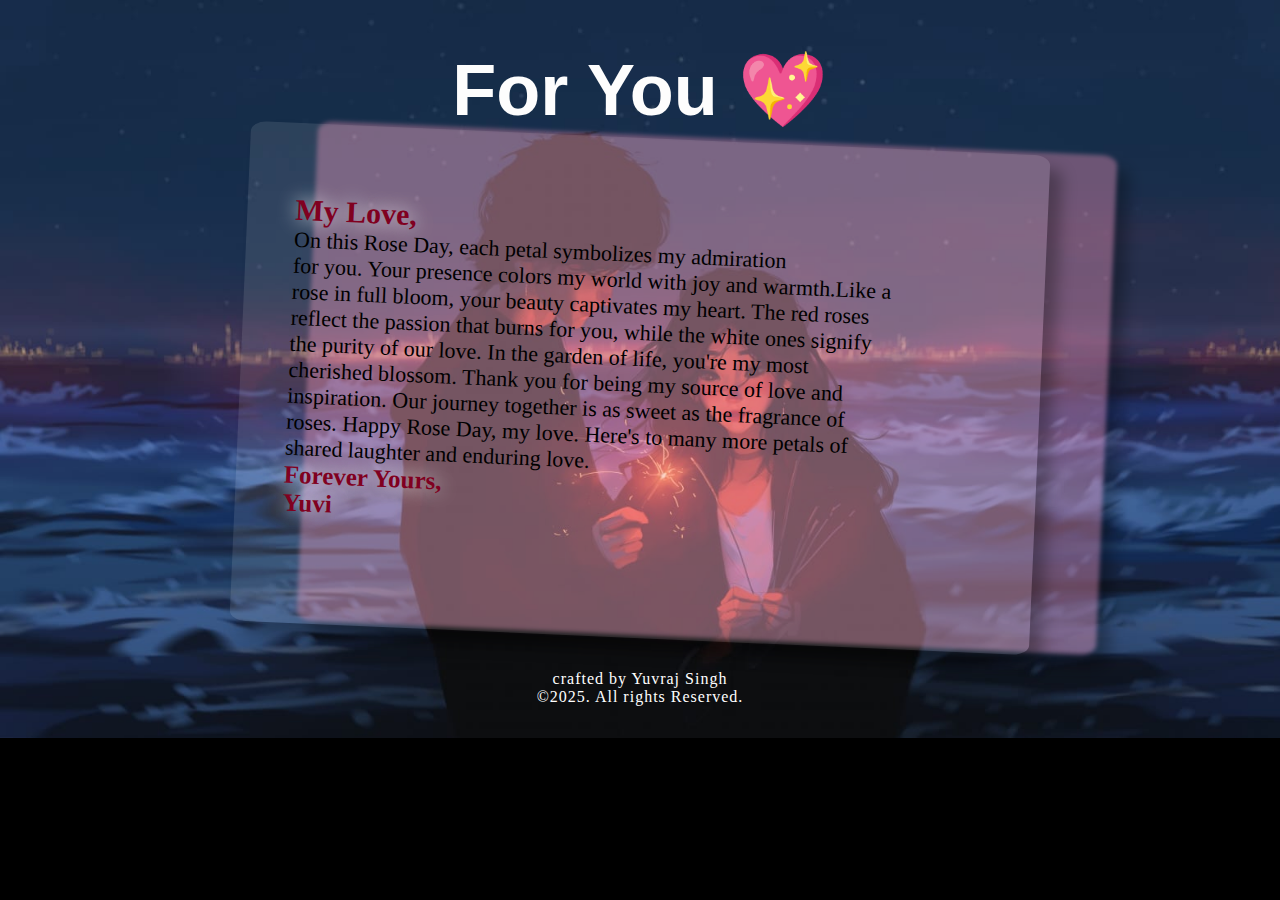
==== new.html @ 314e3f04 "added" ====
<!DOCTYPE html>
<html lang="en">
  <head>
    <meta charset="UTF-8" />
    <meta name="viewport" content="width=device-width, initial-scale=1.0" />
    <title>Happy Rose Day jaan💖</title>
    <link rel="stylesheet" href="new.css" />
  </head>
  <body>
    <div class="wrap">
      <h1>For You 💖</h1>
      <div class="postcard1"></div>
      <div class="postcard">
        <div class="letter"></div>
        <p>
          <span>My Love,</span>
          <br />
          On this Rose Day, each petal symbolizes my admiration <br />for you.
          Your presence colors my world with joy and warmth.Like a rose in full
          bloom, your beauty captivates my heart. The red roses reflect the
          passion that burns for you, while the white ones signify the purity of
          our love. In the garden of life, you're my most cherished blossom.
          Thank you for being my source of love and inspiration. Our journey
          together is as sweet as the fragrance of roses. Happy Rose Day, my
          love. Here's to many more petals of shared laughter and enduring love.
          <br />
          <span class="ullu">
            Forever Yours,
            <br />
            Yuvi</span
          >
        </p>
        <div class="address">
          <img
            src=""
            class="mail_stamp"
          />
        </div>
      </div>
    </div>

    <footer>
      <p>crafted by Yuvraj Singh  <br>
        &#169;2025. All rights Reserved.
      </p>
    </footer>
  </body>
</html>
---- new.css ----
@import url("https://fonts.googleapis.com/css2?family=Great+Vibes&display=swap");
* {
  box-sizing: border-box;
}

body {
  font-family: "Varela Round", "Quicksand", sans-serif;
  background: url(background.jpg);
  background-size: cover;
  background-repeat: no-repeat;
  background-color: black;
}

.postcard {
  width: 800px;
  height: 500px;
  background: rgba(255, 255, 255, 0.101);

  margin: 0 auto;
  border-radius: 2%;
  display: flex;
  justify-content: space-between;
  padding: 3em;
  box-shadow: 0.8em 0.8em 15px rgba(0, 0, 0, 0.3);
  -ms-transform: rotate(2.5deg); /* IE 9 */
  -webkit-transform: rotate(2.5deg); /* Chrome, Safari, Opera */
  transform: rotate(2.5deg);
  -moz-transition: all 0.5s ease;
  -webkit-transition: all 0.5s ease;
  -o-transition: all 0.5s ease;
  transition: all 0.5s ease;
}

.postcard1 {
  width: 800px;
  height: 500px;
  background: #f594b862;
  position: absolute;
  left: 24%;
  -webkit-filter: blur(2px);
  z-index: -1;
  margin: 0 auto;
  border-radius: 2%;
  display: flex;
  justify-content: space-between;
  padding: 3em;
  box-shadow: 0.8em 0.8em 15px rgba(0, 0, 0, 0.3);
  -ms-transform: rotate(2.5deg); /* IE 9 */
  -webkit-transform: rotate(2.5deg); /* Chrome, Safari, Opera */
  transform: rotate(2.5deg);
  -moz-transition: all 0.5s ease;
  -webkit-transition: all 0.5s ease;
  -o-transition: all 0.5s ease;
  transition: all 0.5s ease;
}

h1 {
  text-align: center;
  font-size: 4.5em;
  color: #fdfdfd;
  margin-bottom: 5px;
}

/*animation*/
.postcard:hover,
.postcard:active,
.postcard:focus {
  -ms-transform: rotate(0deg); /* IE 9 */
  -webkit-transform: rotate(0deg); /* Chrome, Safari, Opera */
  transform: rotate(0deg);
  -moz-transition: all 0.5s ease;
  -webkit-transition: all 0.5s ease;
  -o-transition: all 0.5s ease;
  transition: all 0.5s ease;
}

.mail_stamp {
  width: 100px;
  float: right;
}

.push {
  margin-bottom: 1em;
  margin-top: 0.5em;
}

/*footer*/
footer {
  margin: 2em auto;
  text-align: center;
  font-family: "Varela Round", "Quicksand", sans-serif;
  color: white;
}

footer p {
  font-size: 1em;
  letter-spacing: 1px;
}
p span {
  font-size: 30px;
  font-weight: 600;
  text-shadow: 0 0 20px rgb(255, 255, 255);
  color: #800020;
}
p {
  font-size: 22px;
  font-family: cursive;
  font-weight: 540;
}
.ullu {
  font-size: 25px;

  text-shadow: 0 0 20px rgb(255, 255, 255);
}
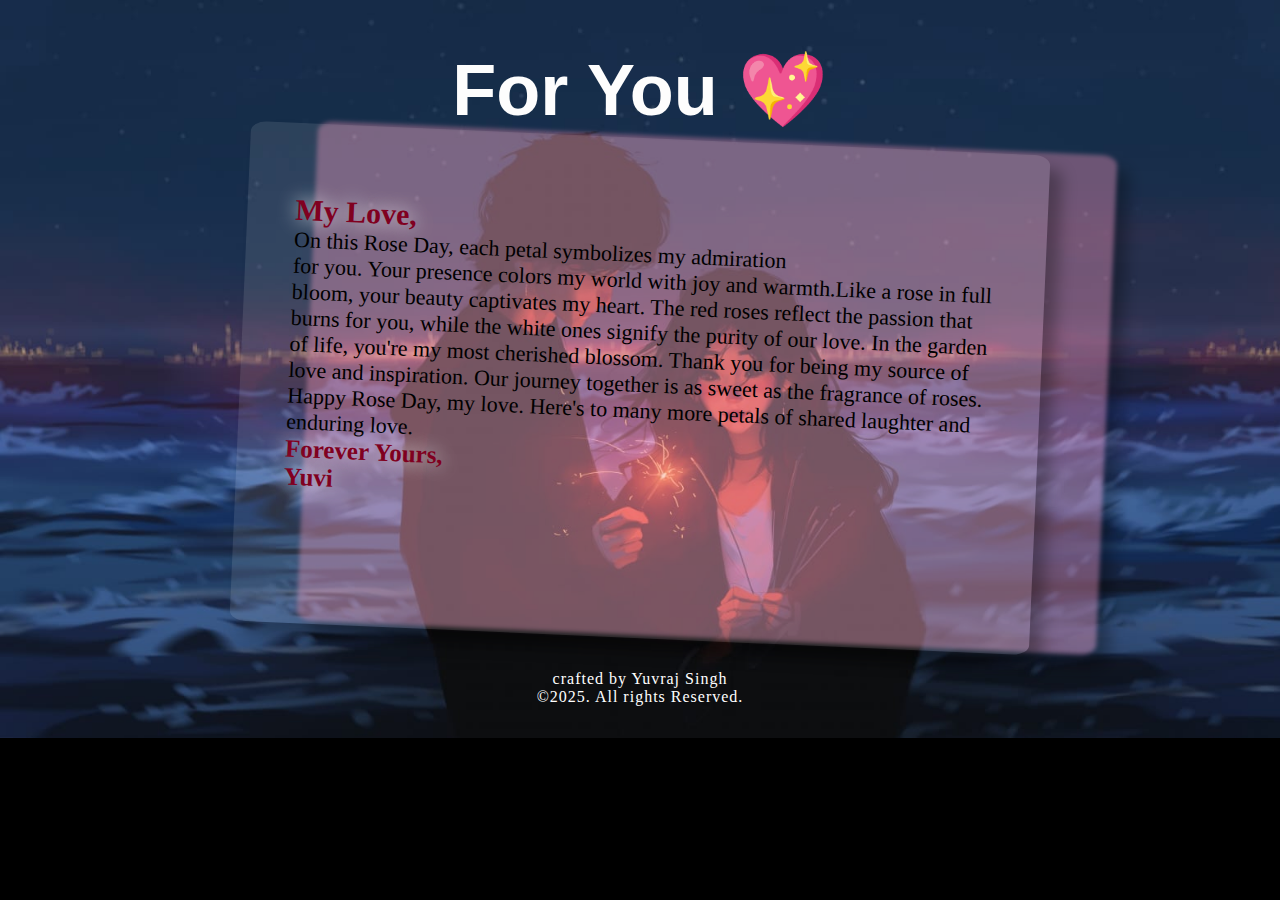
==== commit 6d4a9d3a: "Update new.html" ====
--- a/new.html
+++ b/new.html
@@ -31,10 +31,7 @@
           >
         </p>
         <div class="address">
-          <img
-            src=""
-            class="mail_stamp"
-          />
+          
         </div>
       </div>
     </div>
--- a/new.css
+++ b/new.css
@@ -9,6 +9,10 @@
   background-size: cover;
   background-repeat: no-repeat;
   background-color: black;
+  
+  align-items: center;
+  justify-content: center;
+  background-size: cover;
 }
 
 .postcard {
@@ -112,3 +116,27 @@
 
   text-shadow: 0 0 20px rgb(255, 255, 255);
 }
+@media(max-width:768px){
+  body{
+    font-size: 55%;
+    text-wrap: wrap;
+    background-size: cover;
+  background-position: center center;
+  background-repeat: no-repeat;
+  
+  }
+  img{
+    display: flex;
+    width: 100%;
+    height: 100%;
+  }
+  .postcard {
+    width: 380px;
+    height: 730px;
+    flex-wrap: wrap;
+  }
+  .postcard1 {
+    width: 300px;
+    height: 700px;
+  flex-wrap: wrap;}
+}
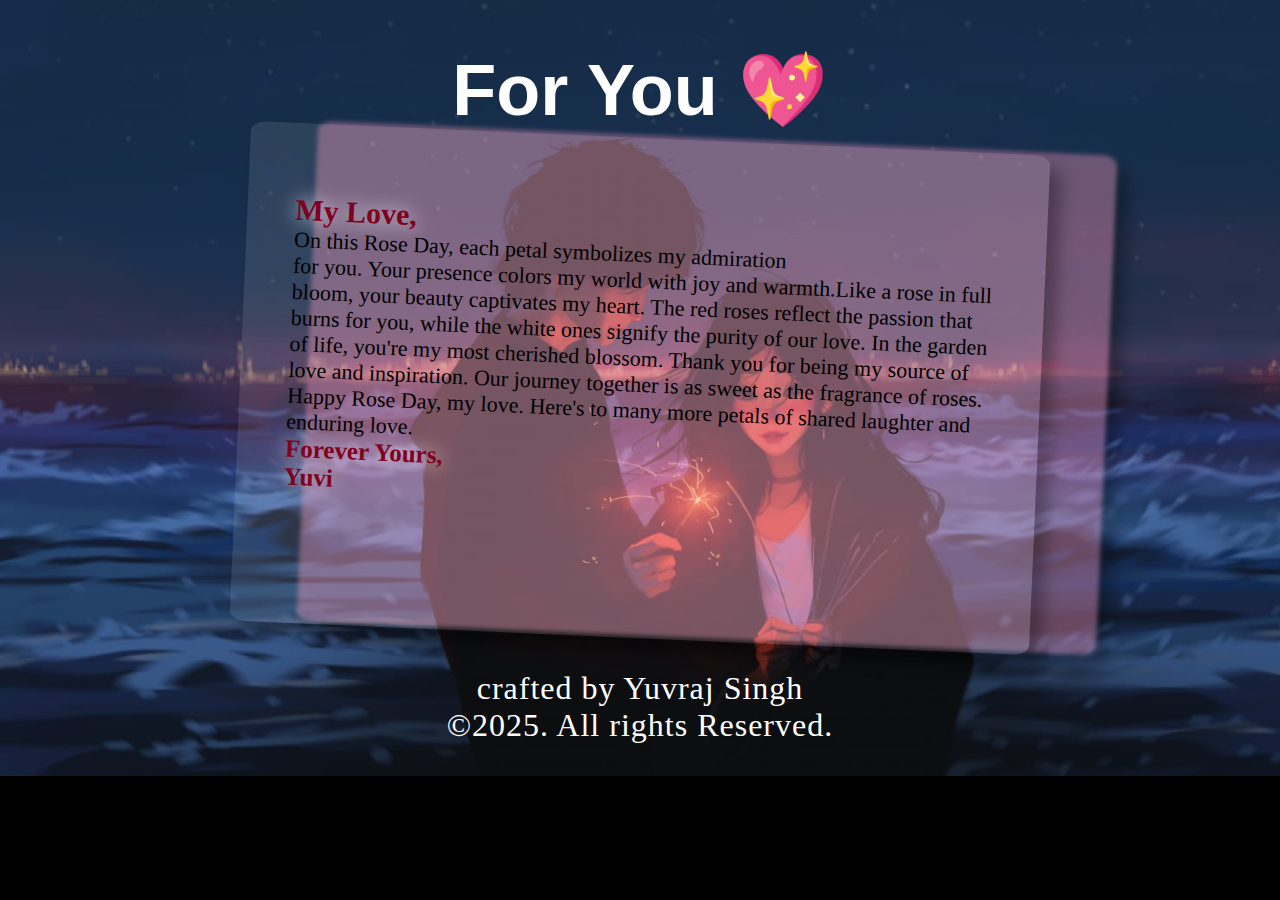
==== commit eb7451f5: "Update new.html" ====
--- a/new.html
+++ b/new.html
@@ -30,9 +30,7 @@
             Yuvi</span
           >
         </p>
-        <div class="address">
-          
-        </div>
+       
       </div>
     </div>
 
--- a/new.css
+++ b/new.css
@@ -97,7 +97,7 @@
 }
 
 footer p {
-  font-size: 1em;
+  font-size: 2em;
   letter-spacing: 1px;
 }
 p span {
